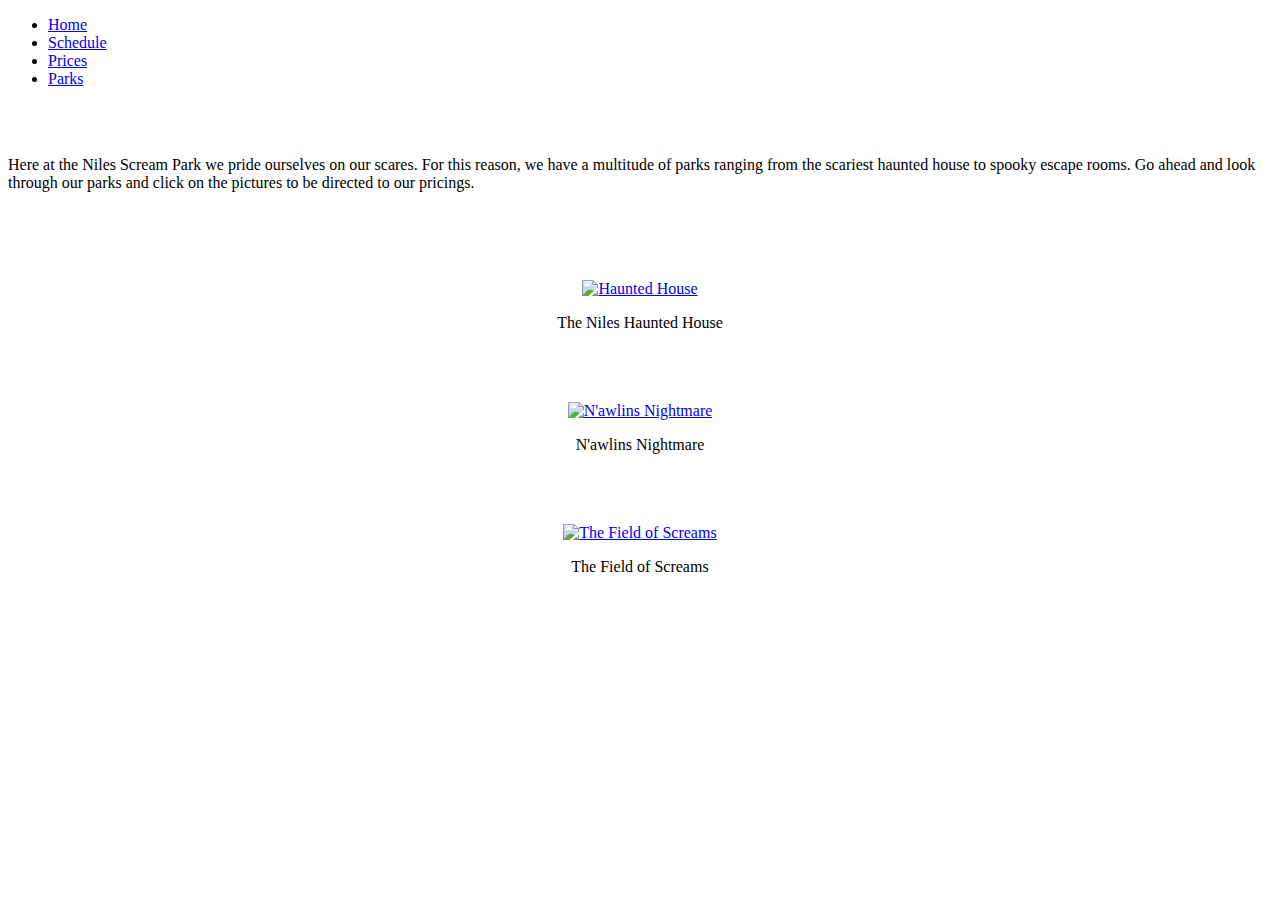
==== parks.html @ 335653ef "Create parks.html" ====
<!DOCTYPE html>
<html lang="en">
<head>
  <link href="https://fonts.googleapis.com/css?family=Creepster&display=swap" rel="stylesheet">
  <meta charset="UTF-8">
  <meta name="description" content="Scream Park">
  <meta name="keywords" content="Spook">
  <meta name="author" content="Trey">
  <meta name="viewport" content="width=device-width, initial-scale=1.0">
  <link rel="stylesheet" href="styles/parks.processed.css"> 
</head>
  <body>
 <div id="navbarcolor">
  <ul>
   <li><a class="active" href="index.html">Home</a></li>
   <li><a href="schedule.html">Schedule</a></li>
   <li><a href="prices.html">Prices</a></li>
   <li><a href="parks.html">Parks</a></li>
 </ul>
  </div>
  <br>
  <br>
 <p id="mainidea">
   Here at the Niles Scream Park we pride ourselves on our scares. For this reason, we have a multitude of parks ranging from the scariest haunted house to spooky escape rooms. Go ahead and look through our parks and click on the pictures to be directed to our pricings.</p>
  <br>
  <br>
  <br>
  <br>
  
  
  <!-- All of the Images and descriptions -->
  

  <center>
    <a href="prices.html"><img src="https://res.cloudinary.com/miles-extranet-dev/image/upload/ar_16:9,c_fill,w_1000,g_face,q_50/Michigan/account_photos/14646/5b428655b3aebe28c221e22e49329df1_NilesHauntedHouse2013.jpg" alt="Haunted House" width="600px"></a>
  <p id="description"> The Niles Haunted House</p>
   <br>
   <br>
   <br>
   <a href="prices.html"><img src="https://solofolio.imgix.net/evancobbphotography/uwvm7pqj66k-1568309148773-3000s3.jpg?dpr=1&h=3000&w=996&auto=format&fit=max&q=70" alt="N'awlins Nightmare" width="600px"></a>
  <p id="description"> N'awlins Nightmare</p>  
   <br>
   <br>
   <br>
   <a href="prices.html"><img src="https://img-aws.ehowcdn.com/700x/cdn.onlyinyourstate.com/wp-content/uploads/2017/09/21728146_1973766662664002_77020317378979508_n-700x525.jpg" alt="The Field of Screams" width="600px"></a>
  <p id="description"> The Field of Screams</p>
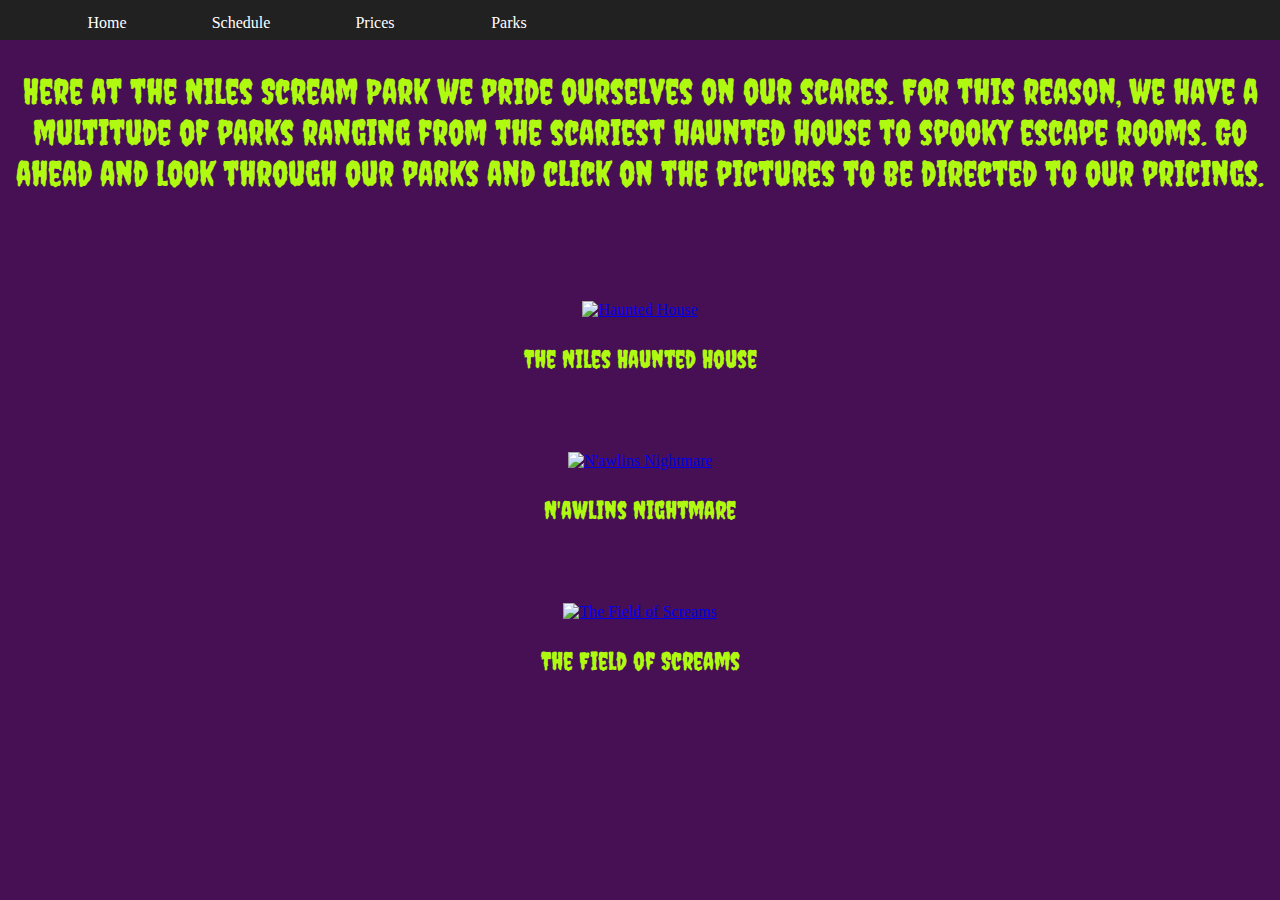
==== commit 8b93c95a: "Update parks.html" ====
--- a/parks.html
+++ b/parks.html
@@ -1,15 +1,15 @@
 <!DOCTYPE html>
 <html lang="en">
 <head>
-  <link href="https://fonts.googleapis.com/css?family=Creepster&display=swap" rel="stylesheet">
   <meta charset="UTF-8">
   <meta name="description" content="Scream Park">
   <meta name="keywords" content="Spook">
   <meta name="author" content="Trey">
   <meta name="viewport" content="width=device-width, initial-scale=1.0">
-  <link rel="stylesheet" href="styles/parks.processed.css"> 
+  <link rel="stylesheet" href="parks.processed.css"> 
 </head>
   <body>
+      <link href="https://fonts.googleapis.com/css?family=Creepster&display=swap" rel="stylesheet">
  <div id="navbarcolor">
   <ul>
    <li><a class="active" href="index.html">Home</a></li>
--- a/parks.processed.css
+++ b/parks.processed.css
@@ -0,0 +1,83 @@
+body {
+  background: #481054;
+  margin: 0;
+}
+
+ul {
+  list-style-type: none;
+  z-index: 99678;
+  margin: 0px auto;
+  width: 100%;
+  overflow: hidden;
+  position: fixed;
+  background-color: #212121;
+  top: 0;
+  left: 0;
+}
+
+li {
+  float: left;
+  margin: 0px 7px;
+  width: 120px;
+  height: 40px;
+  border-radius: 10px;
+}
+
+li a {
+  display: block;
+  color: white;
+  text-align: center;
+  padding: 14px 16px;
+  text-decoration: none;
+}
+
+li a:hover {
+  background-color: #000000;
+}
+
+#navbar {
+  background-color: #212121;
+  position: fixed;
+  z-index: 891374971236478236149871246;
+}
+
+h1 {
+  color: #b0f911;
+  font-size: 90px;
+  text-align: center;
+  font-family: Creepster, sans-serif;
+}
+
+#logo {
+  position: center;
+  width: 20%;
+}
+
+#skeleton {
+  position: relative;
+  width: 50px;
+}
+
+#navbarcolor {
+  background-color: #212121;
+}
+
+h2 {
+  color: #b0f911;
+  text-align: center;
+  font-family: Creepster, sans-serif;
+}
+
+#mainidea {
+  color: #b0f911;
+  text-align: center;
+  font-size: 35px;
+  font-family: Creepster, sans-serif;
+}
+
+#description {
+  color: #b0f911;
+  text-align: center;
+  font-family: Creepster, sans-serif;
+  font-size: 25px;
+}
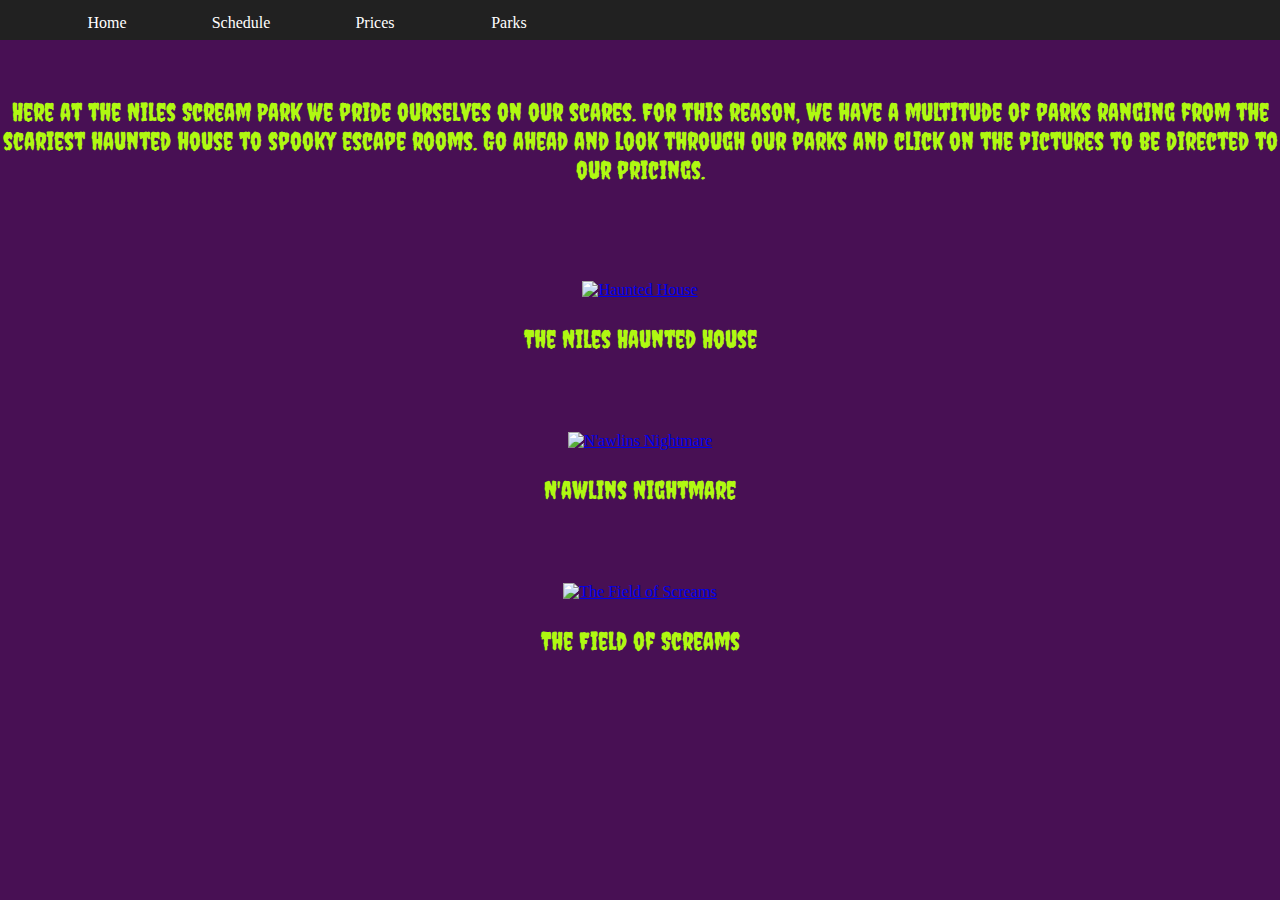
==== commit af699798: "Update parks.html" ====
--- a/parks.html
+++ b/parks.html
@@ -6,7 +6,7 @@
   <meta name="keywords" content="Spook">
   <meta name="author" content="Trey">
   <meta name="viewport" content="width=device-width, initial-scale=1.0">
-  <link rel="stylesheet" href="parks.processed.css"> 
+  <link rel="stylesheet" href="index.processed.css"> 
 </head>
   <body>
       <link href="https://fonts.googleapis.com/css?family=Creepster&display=swap" rel="stylesheet">
--- a/index.processed.css
+++ b/index.processed.css
@@ -0,0 +1,92 @@
+body {
+  background: #481054;
+  margin: 0;
+}
+
+ul {
+  list-style-type: none;
+  z-index: 99678;
+  margin: 0px auto;
+  width: 100%;
+  overflow: hidden;
+  position: fixed;
+  background-color: #212121;
+  top: 0;
+  left: 0;
+}
+
+li {
+  float: left;
+  margin: 0px 7px;
+  width: 120px;
+  height: 40px;
+  border-radius: 10px;
+}
+
+li a {
+  display: block;
+  color: white;
+  text-align: center;
+  padding: 14px 16px;
+  text-decoration: none;
+}
+
+li a:hover {
+  background-color: #000000;
+}
+
+#navbar {
+  background-color: #212121;
+  float: none;
+  position: relative;
+  z-index: 891374971236478236149871246;
+}
+
+h1 {
+  color: #b0f911;
+  font-size: 90px;
+  text-align: center;
+  font-family: Creepster, sans-serif;
+}
+
+#logo {
+  position: center;
+  width: 20%;
+}
+
+#navbarcolor {
+  background-color: #212121;
+  position: inverted;
+  padding: 18px 20px;
+  font-size: 16px;
+}
+
+h2 {
+  color: #b0f911;
+  text-align: center;
+  font-family: Creepster, sans-serif;
+  font-size: 30px;
+}
+
+p {
+  color: #b0f911;
+  text-align: center;
+  font-size: 25px;
+  font-family: Creepster, sans-serif;
+}
+
+.mapouter {
+  position: relative;
+  text-align: right;
+  height: 500px;
+  width: 795px;
+  z-index: 1;
+}
+
+.gmap_canvas {
+  overflow: hidden;
+  background: none !important;
+  height: 500px;
+  width: 795px;
+  z-index: 2;
+}
